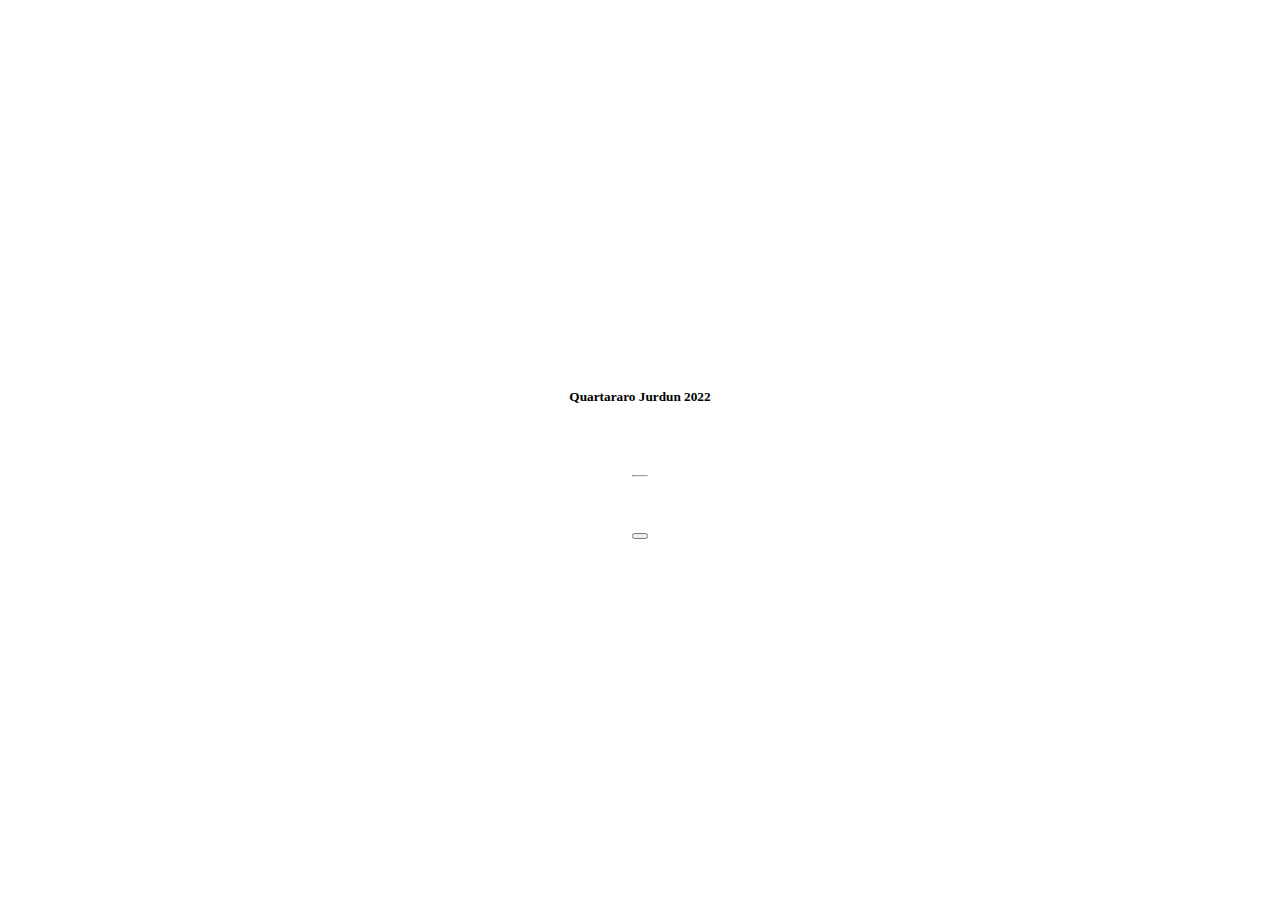
==== index.html @ bad63b8d "Create index.html" ====
<!DOCTYPE html>
<html lang="en">
    <head>
        <title>JURDUN</title>
        <meta name="viewport" content="minimum-scale=1, initial-scale=1, width=device-width, shrink-to-fit=no"/>
        <meta http-equiv="content-type" content="text/html; charset=utf-8"/>
        <meta name="description" content="prbas"/>
        <link rel="shortcut icon" type="image/jpg" href="/icon.jpg"/>
        <link rel="icon" href="icon.jpg"/>
        <style>
            section {
                padding: 1em 0;
            }

            footer {
                font-size: small;
                margin: 2em 0;
            }

            main {
                justify-content: center;
                flex-direction: column;
                align-items: center;
                min-height: 100vh;
                display: flex;
            }

            h1 {
                font-size: 200%;
                margin: 0;
            }
        </style>
    </head>
    <body>
        <main>
            <section>
                <h5>Quartararo Jurdun 2022</h5>
            </section>
        <footer>
            <hr>
                <span id="date_time">
            </span>
                <div style="clear: both;">
                <div style="height: 40px;">
            </div>
            </div>
               <center> <button onclick="myFunction()">  </button> </center>
        </footer>
        </main>
        <script type="text/javascript" src="datetime.js"></script>
        <script type="text/javascript">window.onload = date_time('date_time');</script>
        <script src="main.js"></script>
        <link rel="stylesheet" type="text/css" href="style.css">
    </body>
    </html>
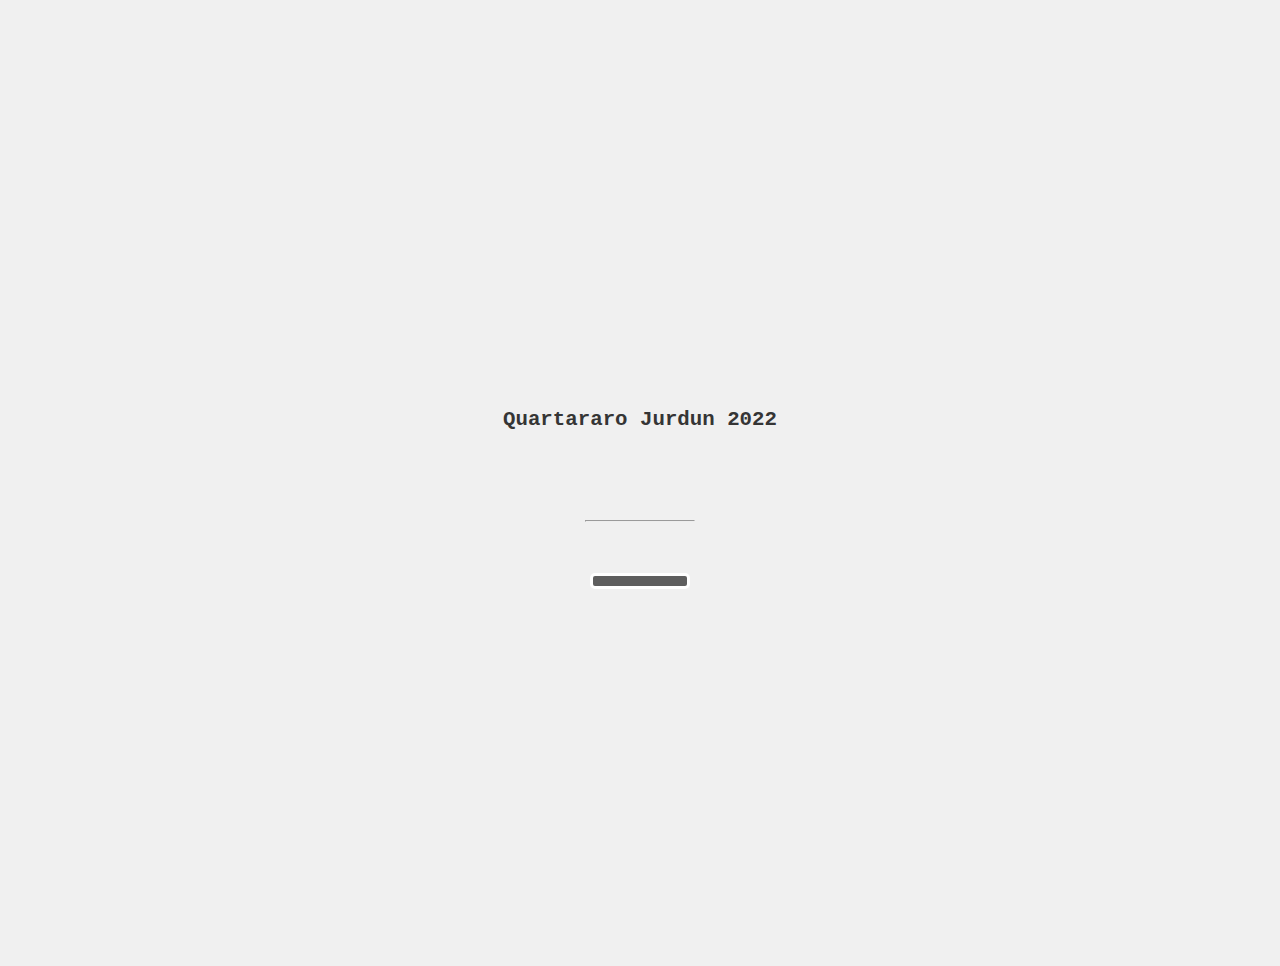
==== commit 76b07ea2: "Update index.html" ====
--- a/index.html
+++ b/index.html
@@ -47,8 +47,6 @@
                <center> <button onclick="myFunction()">  </button> </center>
         </footer>
         </main>
-        <script type="text/javascript" src="datetime.js"></script>
-        <script type="text/javascript">window.onload = date_time('date_time');</script>
         <script src="main.js"></script>
         <link rel="stylesheet" type="text/css" href="style.css">
     </body>
--- a/style.css
+++ b/style.css
@@ -0,0 +1,31 @@
+body {
+  padding: 25px;
+  background-color: rgb(240, 240, 240);
+  color: rgb(53, 53, 53);
+  font-size: 25px;
+  font-family: monospace;
+}
+
+.dark-mode {
+  background-color: rgb(53, 53, 53);
+  color: rgb(240, 240, 240);
+}
+
+a, button,input[type=submit],input[type=reset] {
+    
+    font-family: sans-serif;
+    font-size: 15px;
+    background: #5e5e5e;
+    color: white;
+    border: white 3px solid;
+    border-radius: 5px;
+    width: 100px;
+    padding: 5px 10px;
+    margin:5px;
+}
+a {
+    text-decoration: none;
+}
+a:hover, button:hover, input[type=submit]:hover, input[type=reset]:hover{
+    opacity:0.9;
+}
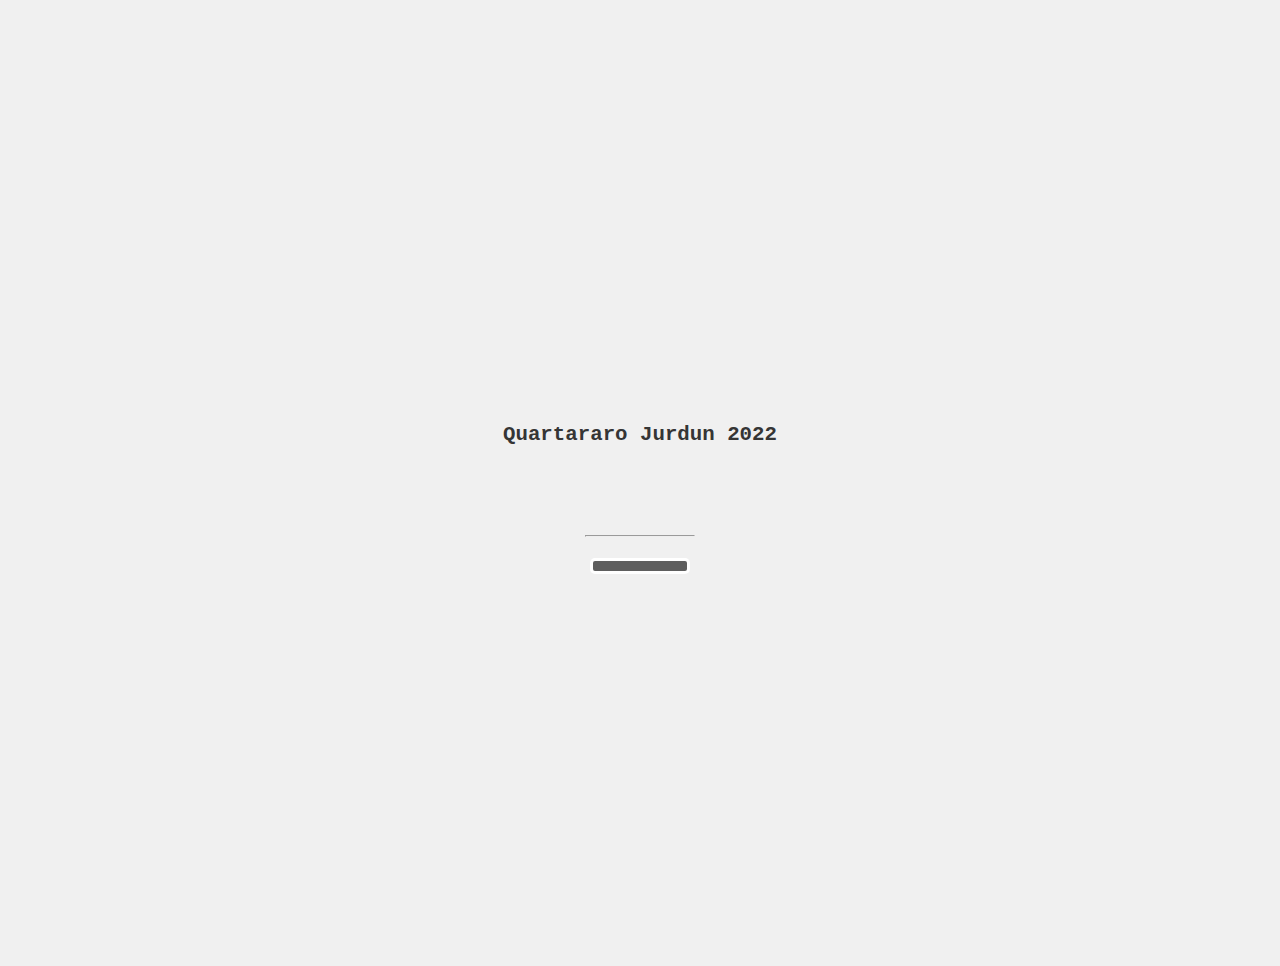
==== commit f530246d: "Update index.html" ====
--- a/index.html
+++ b/index.html
@@ -41,7 +41,7 @@
                 <span id="date_time">
             </span>
                 <div style="clear: both;">
-                <div style="height: 40px;">
+                <div style="height: 10px;">
             </div>
             </div>
                <center> <button onclick="myFunction()">  </button> </center>
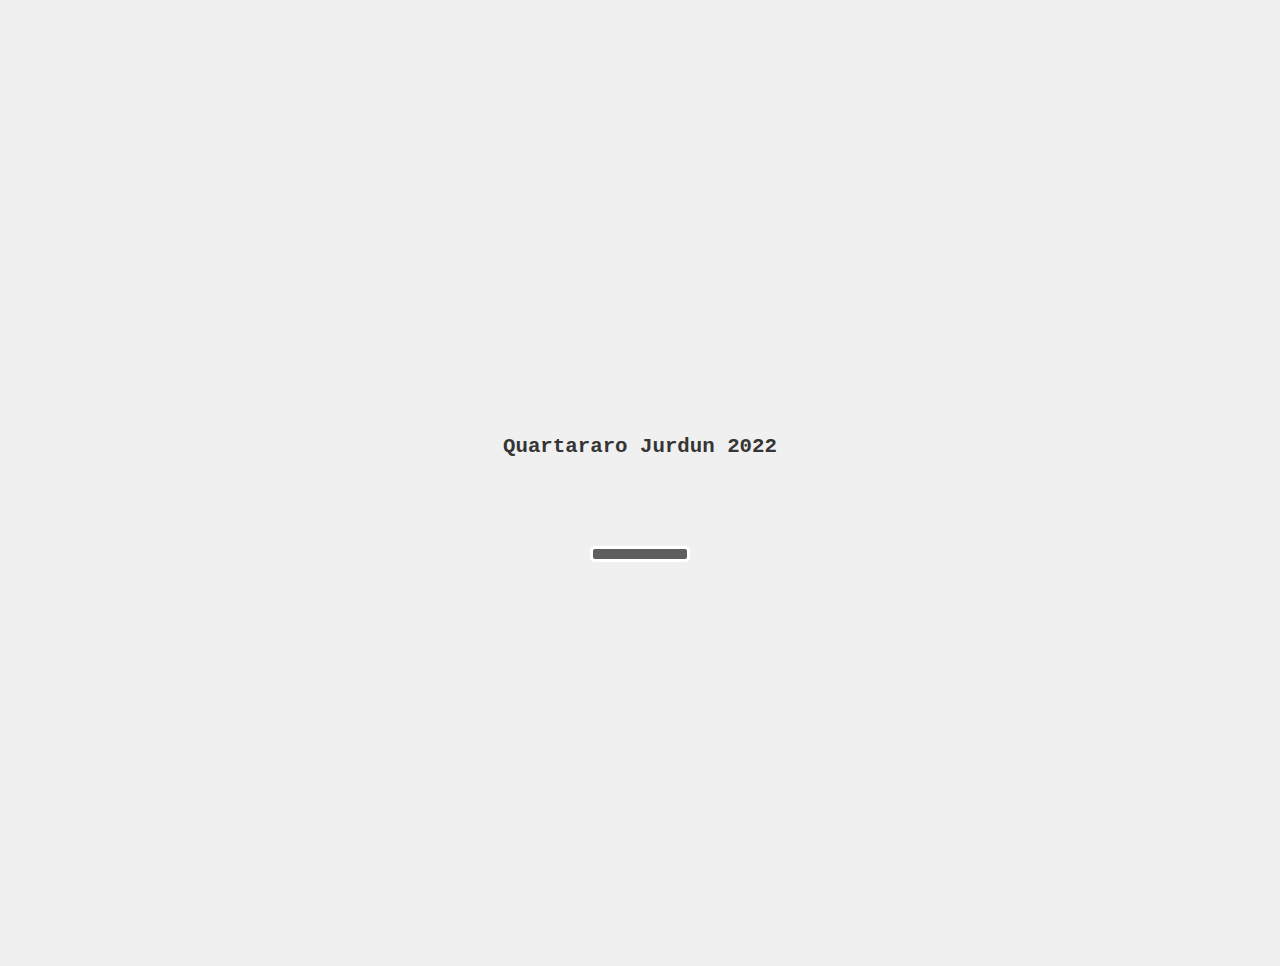
==== commit 6233f5c4: "Update index.html" ====
--- a/index.html
+++ b/index.html
@@ -37,13 +37,6 @@
                 <h5>Quartararo Jurdun 2022</h5>
             </section>
         <footer>
-            <hr>
-                <span id="date_time">
-            </span>
-                <div style="clear: both;">
-                <div style="height: 10px;">
-            </div>
-            </div>
                <center> <button onclick="myFunction()">  </button> </center>
         </footer>
         </main>
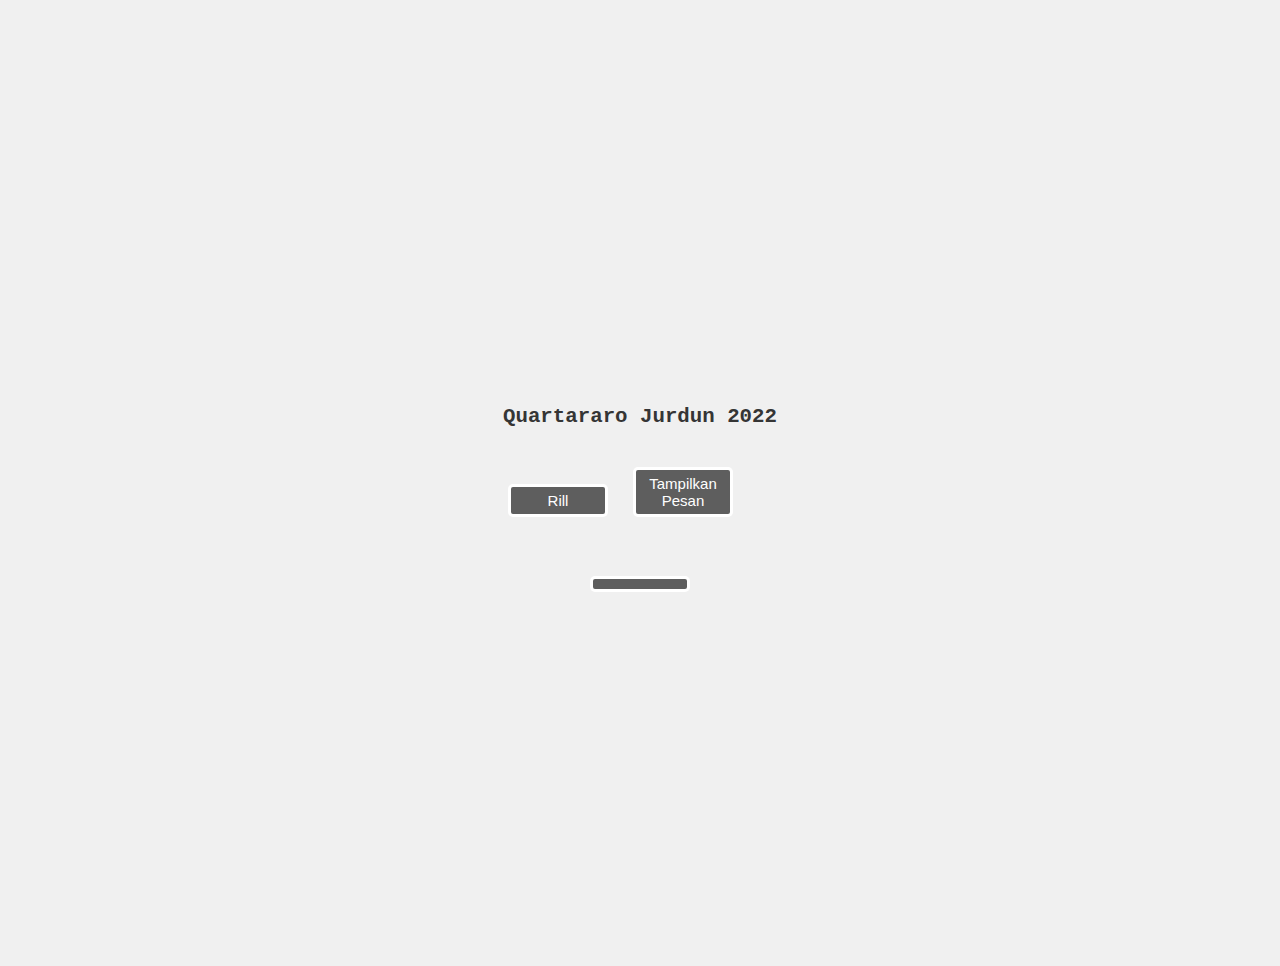
==== commit 226e608e: "Update index.html" ====
--- a/index.html
+++ b/index.html
@@ -35,6 +35,29 @@
         <main>
             <section>
                 <h5>Quartararo Jurdun 2022</h5>
+                
+                <button onclick="myalert()"> 
+      Rill
+    </button> 
+   
+    <script> 
+        function myalert() { 
+            alert("Rill cuy FQ20 bakal jurdun"); 
+        } 
+    </script> 
+                
+                <button onclick="myalert()"> 
+      Tampilkan Pesan
+    </button> 
+   
+    <script> 
+        function myalert() { 
+            alert("Selamat datang di SistemIT.com\n " + 
+                "Tutorial terbaik website dan php " +  
+                         "untuk penggemar IT!"); 
+        } 
+    </script> 
+                
             </section>
         <footer>
                <center> <button onclick="myFunction()">  </button> </center>
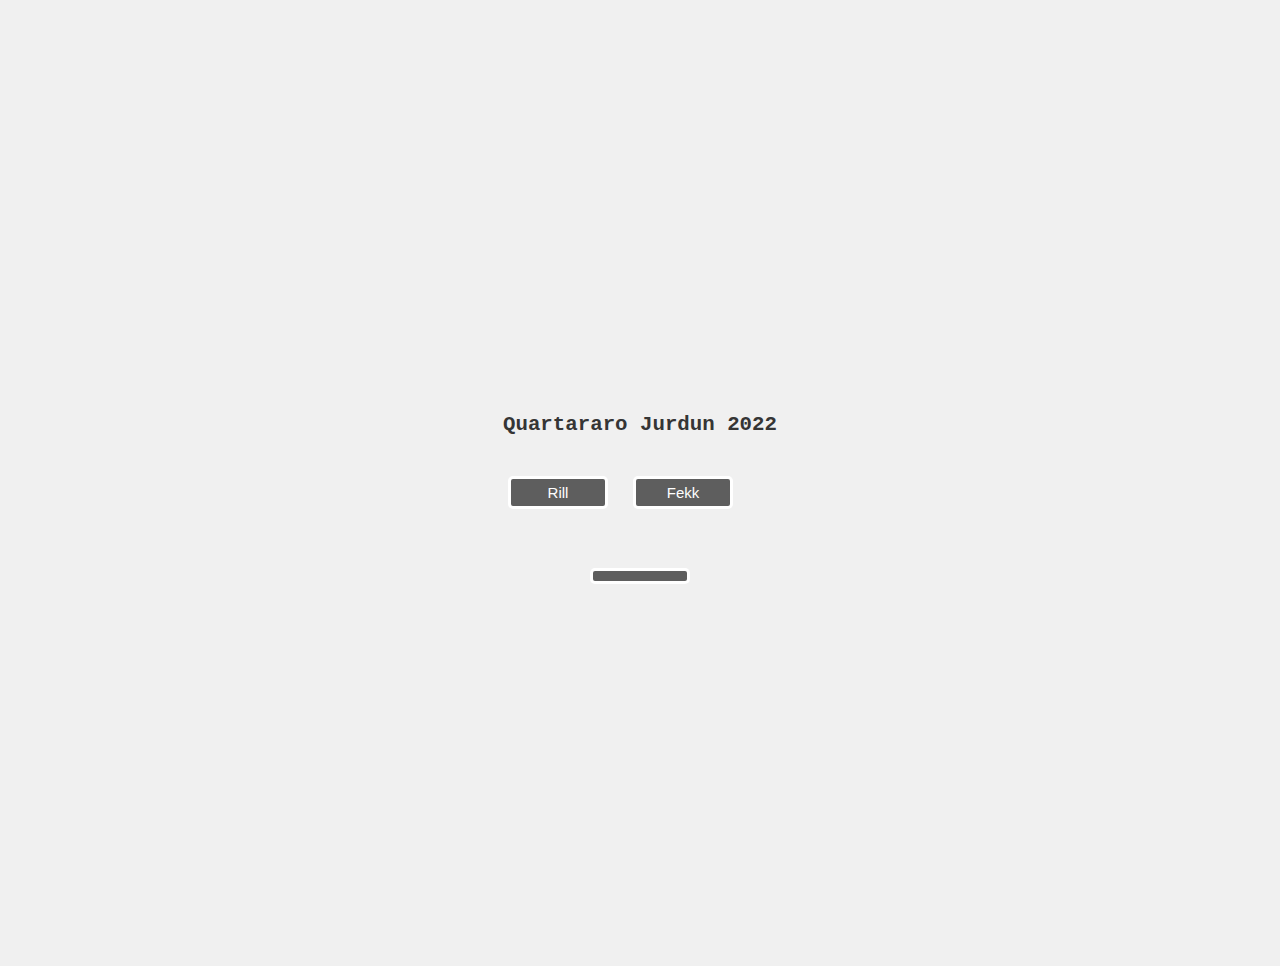
==== commit f06e2690: "Update index.html" ====
--- a/index.html
+++ b/index.html
@@ -47,14 +47,12 @@
     </script> 
                 
                 <button onclick="myalert()"> 
-      Tampilkan Pesan
+      Fekk
     </button> 
    
     <script> 
         function myalert() { 
-            alert("Selamat datang di SistemIT.com\n " + 
-                "Tutorial terbaik website dan php " +  
-                         "untuk penggemar IT!"); 
+            alert("Jawaban Tidak Valid, mohon ulangi kembali"); 
         } 
     </script> 
                 
